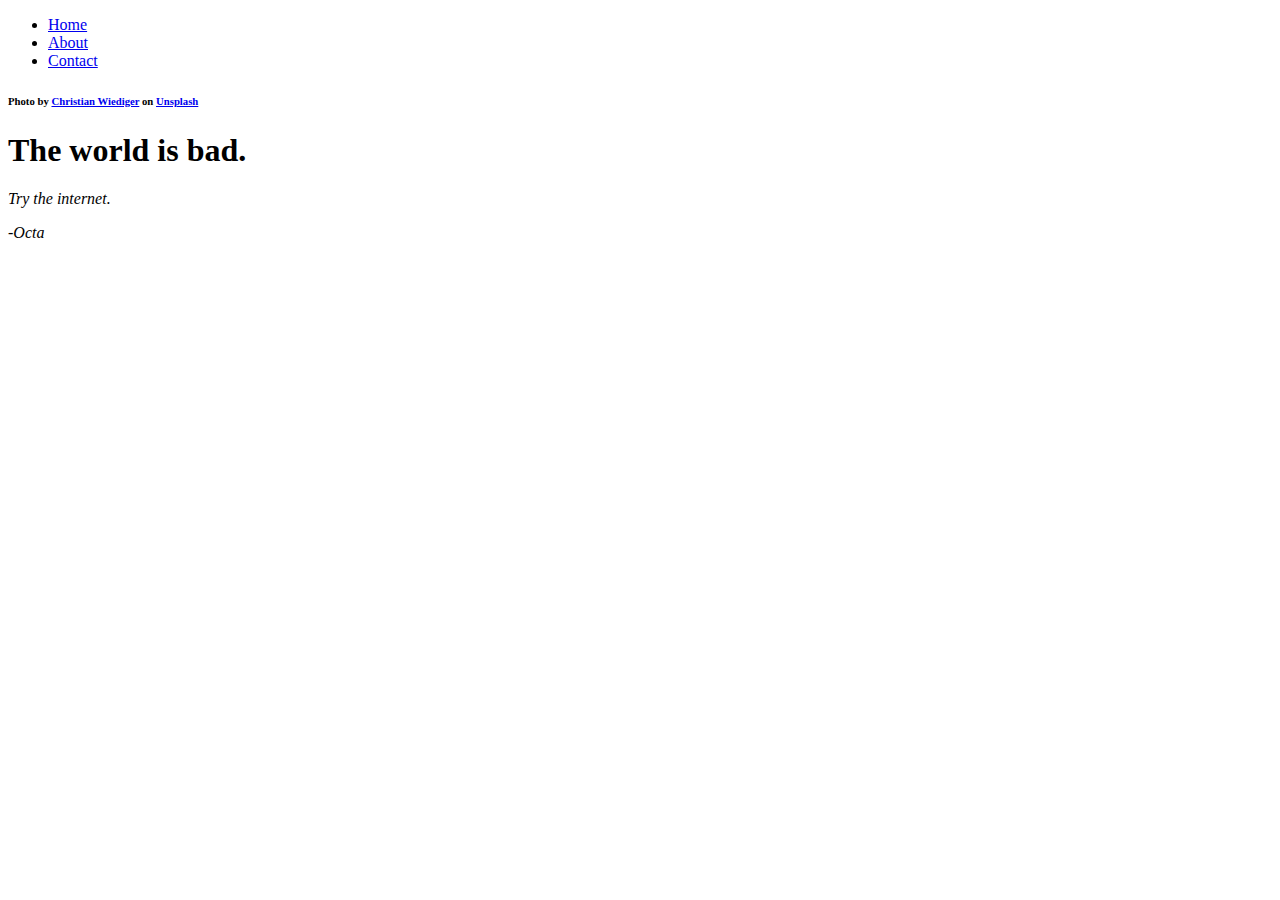
==== index.html @ 071ca775 "Add files via upload" ====
<!DOCTYPE html>
<html>
	
	<head>
		<link rel="stylesheet" href="./css/style.css">
		
	</head>
	
	<body>
		<ul>
			<li><a href="index.html">Home</a></li>
			<li><a href="about.html">About</a></li>
			<li><a href="index.html">Contact</a></li>
		</ul>
		<div class="parallax"></div>
		
		<div class="body2">
			<h1> </h1>
			<h1> </h1>
			<h1> </h1>
			<h6><span>Photo by <a href="https://unsplash.com/@christianw?utm_source=unsplash&amp;utm_medium=referral&amp;utm_content=creditCopyText">Christian Wiediger</a> on <a href="https://unsplash.com/s/photos/led-keyboard?utm_source=unsplash&amp;utm_medium=referral&amp;utm_content=creditCopyText">Unsplash</a></span></h6>
			<h1>The world is bad.</h1>
			<h1> </h1>
			<h1> </h1>
			<p><i>Try the internet.</i></p>
			<p><i>-Octa</i></p>
			
		</div>
		
		<div class="parallax2"></div>
	</body>
</html>
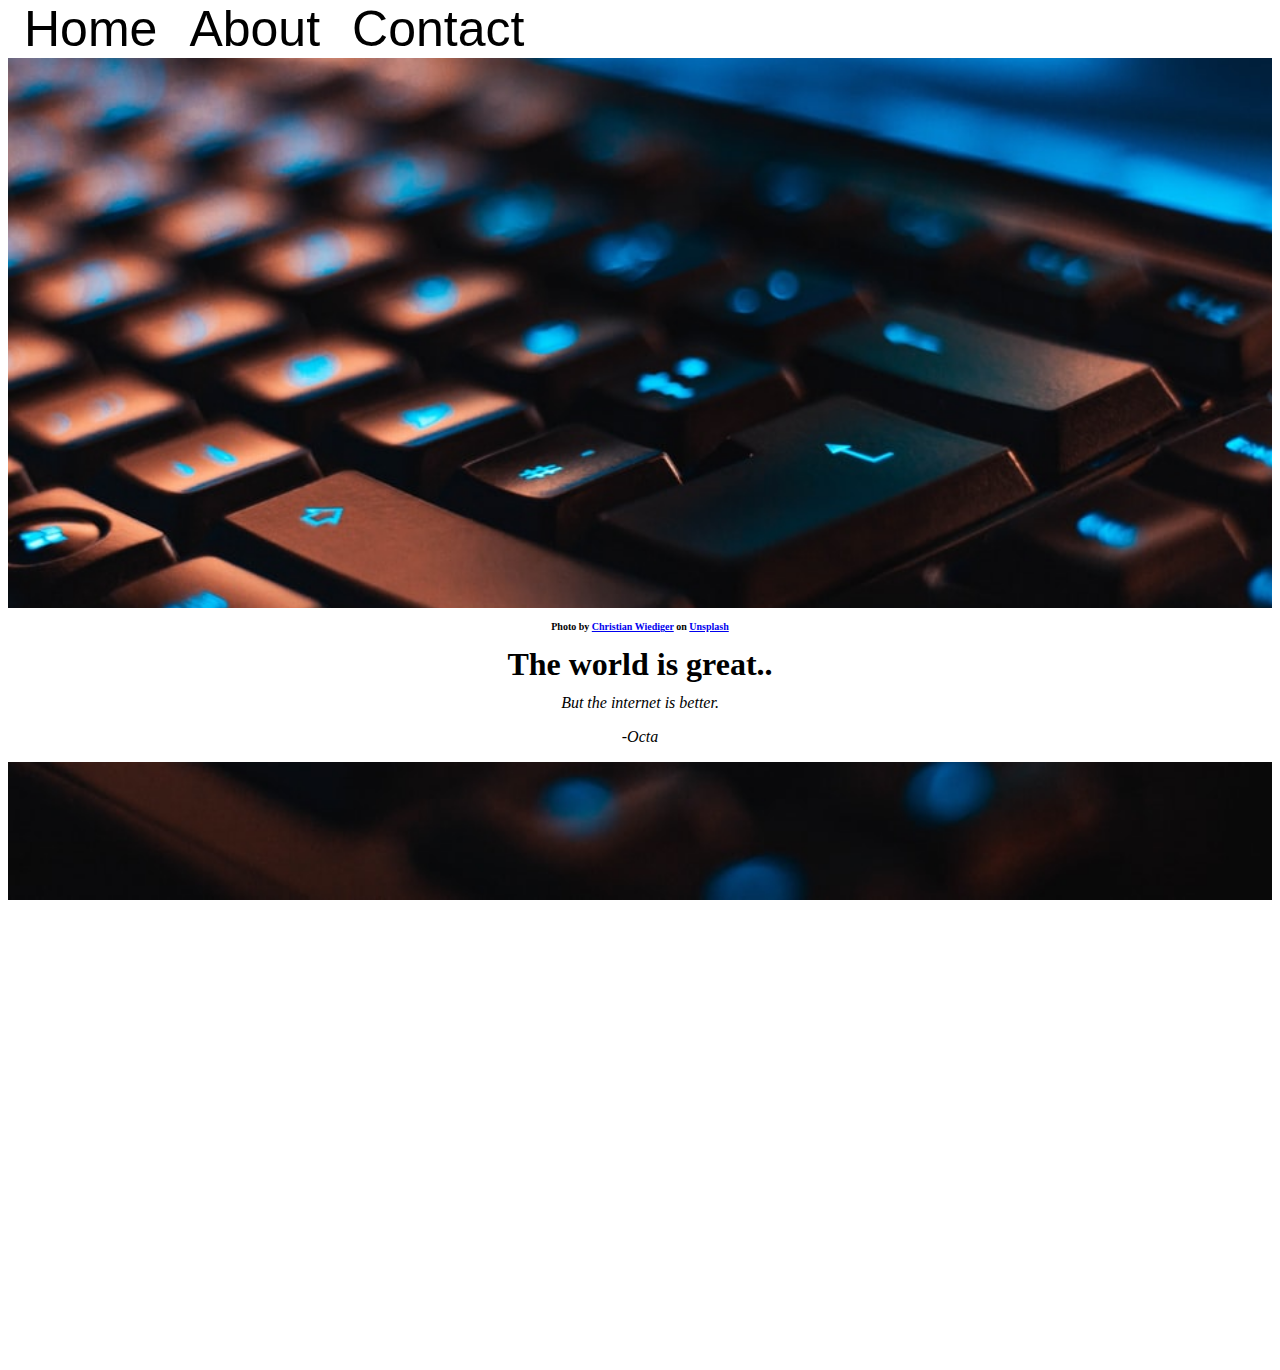
==== commit a755dd52: "Update index.html" ====
--- a/index.html
+++ b/index.html
@@ -19,14 +19,14 @@
 			<h1> </h1>
 			<h1> </h1>
 			<h6><span>Photo by <a href="https://unsplash.com/@christianw?utm_source=unsplash&amp;utm_medium=referral&amp;utm_content=creditCopyText">Christian Wiediger</a> on <a href="https://unsplash.com/s/photos/led-keyboard?utm_source=unsplash&amp;utm_medium=referral&amp;utm_content=creditCopyText">Unsplash</a></span></h6>
-			<h1>The world is bad.</h1>
+			<h1>The world is great..</h1>
 			<h1> </h1>
 			<h1> </h1>
-			<p><i>Try the internet.</i></p>
+			<p><i>But the internet is better.</i></p>
 			<p><i>-Octa</i></p>
 			
 		</div>
 		
 		<div class="parallax2"></div>
 	</body>
-</html>+</html>
--- a/css/style.css
+++ b/css/style.css
@@ -0,0 +1,137 @@
+body {
+	width: 100%
+	margin-top: 50px;
+}
+
+h1 {
+	text-align: center;
+}
+
+.parallax {
+  /* The image used */
+  background-image: url("../images/keyboard.jpeg");
+
+  /* Set a specific height */
+  height: 600px;
+
+  /* Create the parallax scrolling effect */
+  background-attachment: fixed;
+  background-position: center;
+  background-repeat: no-repeat;
+  background-size: cover;
+}
+.parallax2 {
+  /* The image used */
+  background-image: url("../images/keyboard.jpeg");
+
+  /* Set a specific height */
+  height: 600px;
+
+  /* Create the parallax scrolling effect */
+  background-attachment: fixed;
+  background-position: center;
+  background-repeat: no-repeat;
+  background-size: cover;
+}
+
+.parallax3 {
+  /* The image used */
+  background-image: url("../images/keyboard2.jpg");
+
+  /* Set a specific height */
+  height: 600px;
+
+  /* Create the parallax scrolling effect */
+  background-attachment: fixed;
+  background-position: center;
+  background-repeat: no-repeat;
+  background-size: cover;
+}
+.parallax4 {
+  /* The image used */
+  background-image: url("../images/keyboard2.jpg");
+
+  /* Set a specific height */
+  height: 600px;
+
+  /* Create the parallax scrolling effect */
+  background-attachment: fixed;
+  background-position: center;
+  background-repeat: no-repeat;
+  background-size: cover;
+}
+ul {
+	list-style-type: none;
+	
+	margin: 0;
+	padding: 0;
+	background-color: #ffffff;
+	position: fixed;
+	top: 0;
+	width: 100%;
+	overflow: hidden;
+
+}
+
+li {
+	float: left;
+}
+
+li img {
+	width: 50px;
+	margin-top: 5px;
+	margin-left: 10px;
+}
+li a {
+	display: block;
+	padding: 8px;
+	text-decoration: none;
+	display: inline;
+	color: #000000;
+	font-size: 50px;
+	padding: 14px 16px;
+	font-family: Tahoma, Verdana, sans-serif;
+	
+}
+
+li a:hover {
+	background-color: #6bcded;
+}
+
+li h1 {
+}
+
+.active {
+	background-color: #6bcded;
+}
+
+.footer li a {
+	display: block;
+	padding: 8px;
+	text-decoration: none;
+	display: inline;
+	color: #ffffff;
+	font-size: 50px;
+	padding: 14px 16px;
+	font-family: Tahoma, Verdana, sans-serif;
+}
+
+.footer ul {
+	position: fixed;
+	top: 0;
+	width: 100%;	
+}
+
+.body2 h1 {
+	margin-top: -10px;	
+}
+
+.body2 p {
+	text-align: center;	
+}
+
+h6 {
+	text-align: center;
+	text-decoration: none;
+	font-size: 10px;
+}
